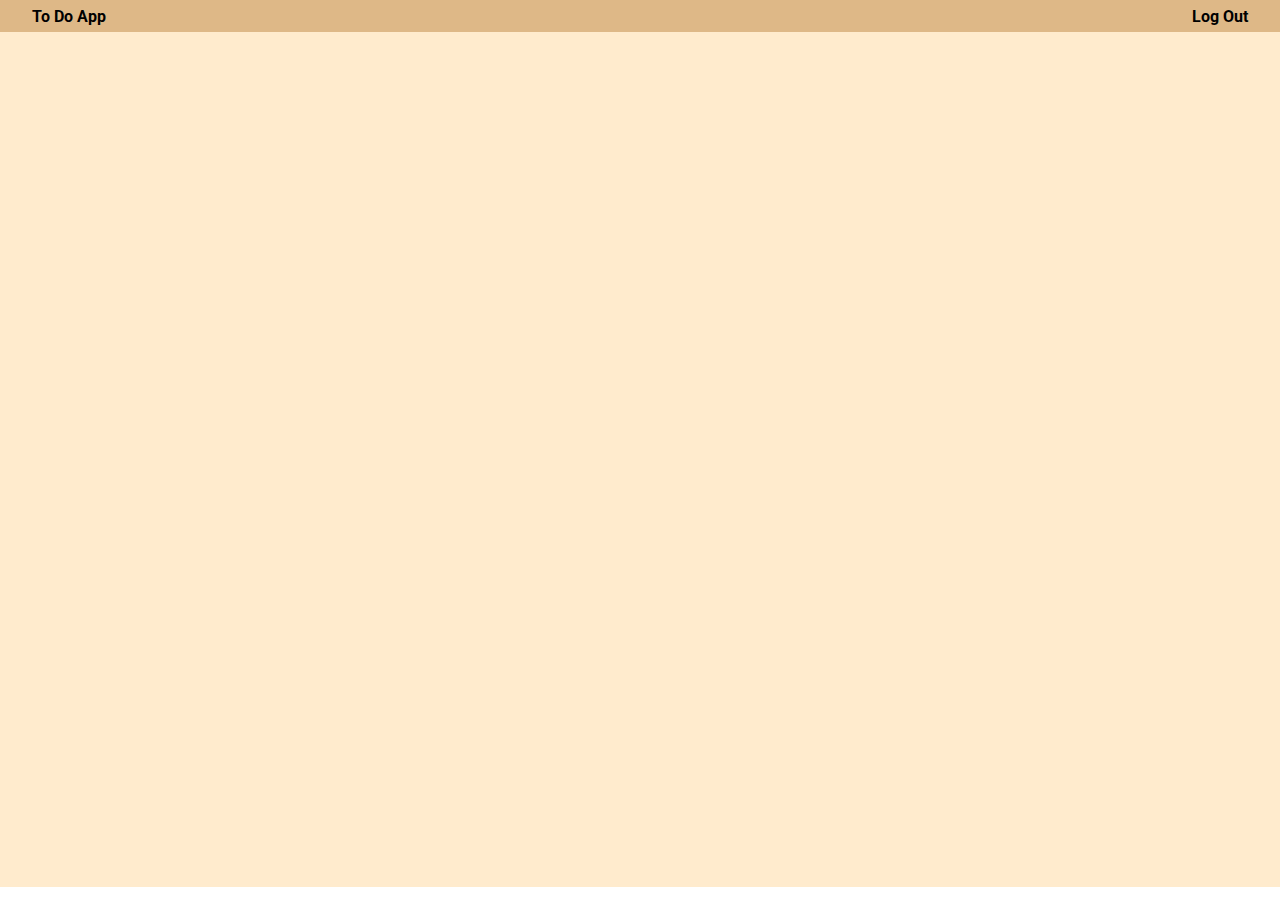
==== to_do_app.html @ e4df9c9c "first commit" ====
<!DOCTYPE html>
<html lang="en">
<head>
    <meta charset="UTF-8">
    <meta name="viewport" content="width=device-width, initial-scale=1.0">
    <link rel="preconnect" href="https://fonts.gstatic.com">
    <link href="https://fonts.googleapis.com/css2?family=Roboto&display=swap" rel="stylesheet">
    <link rel="stylesheet" href="./css/main.css"/>
    <link rel="stylesheet" href="./css/to_do.css"/>
    
    <title>Yours To Do List</title>
</head>
<body>
    <header>
        <div class="header_items"><h4>To Do App</h4></div>
        <div class="right_aligned_items"><h4>Log Out</h4></div>
    </header>
    <main>
    
   <div class="backdrop close">
       
   </div>
   <div class="error-modal close">
    <div class="error_modal_items">ID and Password Does not match</div> 
   </div>
    </main>

</body>
<script src="scripts/login.js"></script>
</html>
---- css/main.css ----
* {
  font-family: -apple-system, BlinkMacSystemFont, "Segoe UI", Roboto, Oxygen,
    Ubuntu, Cantarell, "Open Sans", "Helvetica Neue", sans-serif;
}

body {
  display: flex;
  flex-direction: column;
  align-items: stretch;
  margin: 0 0 0 0;
  padding: 0 0 0 0;
}

header {
  padding: 0 2rem;
  display: flex;
  align-items: center;
  justify-content: space-between;
  background-color: burlywood;
  height: 2rem;
}

.header_items h4 {
  margin: 0;
  padding: 0;
  display: inline;
}

main {
  display: flex;
  align-items: center;
  justify-content: center;
  height: 95vh;
  margin: 0 0 0 0;
  flex-direction: column;
  background-color: blanchedalmond;
}

.login_container {
  width: 30vw;
  height: 50vh;
  border: black 1px;
  border-style: solid;
  border-radius: 1rem;
  padding: 1rem;
  display: flex;
  flex-direction: column;
  box-shadow: 1px 1px 10px black;
  background-color: white;
}

.login_items {
  width: 100%;
  text-align: center;
}

.login_items h2 {
  color: turquoise;
}

#login {
  margin-top: 1rem;
  padding: 0.1rem 2rem;
}

.backdrop {
  position: absolute;
  width: 100%;
  height: 100%;
  background-color: rgba(0, 0, 0, 0.5);
  left: 0;
  top: 0;
  z-index: 100;
}

.error-modal {
  width: 20%;
  height: 20%;
  position: absolute;
  background-color: white;
  z-index: 101;
  border: black 1px;
  border-style: solid;
  border-radius: 1rem;
  text-align: center;
}

.error_modal_items {
  margin-top: 20%;
}

.close {
  display: none;
}

.open {
  display: block;
}
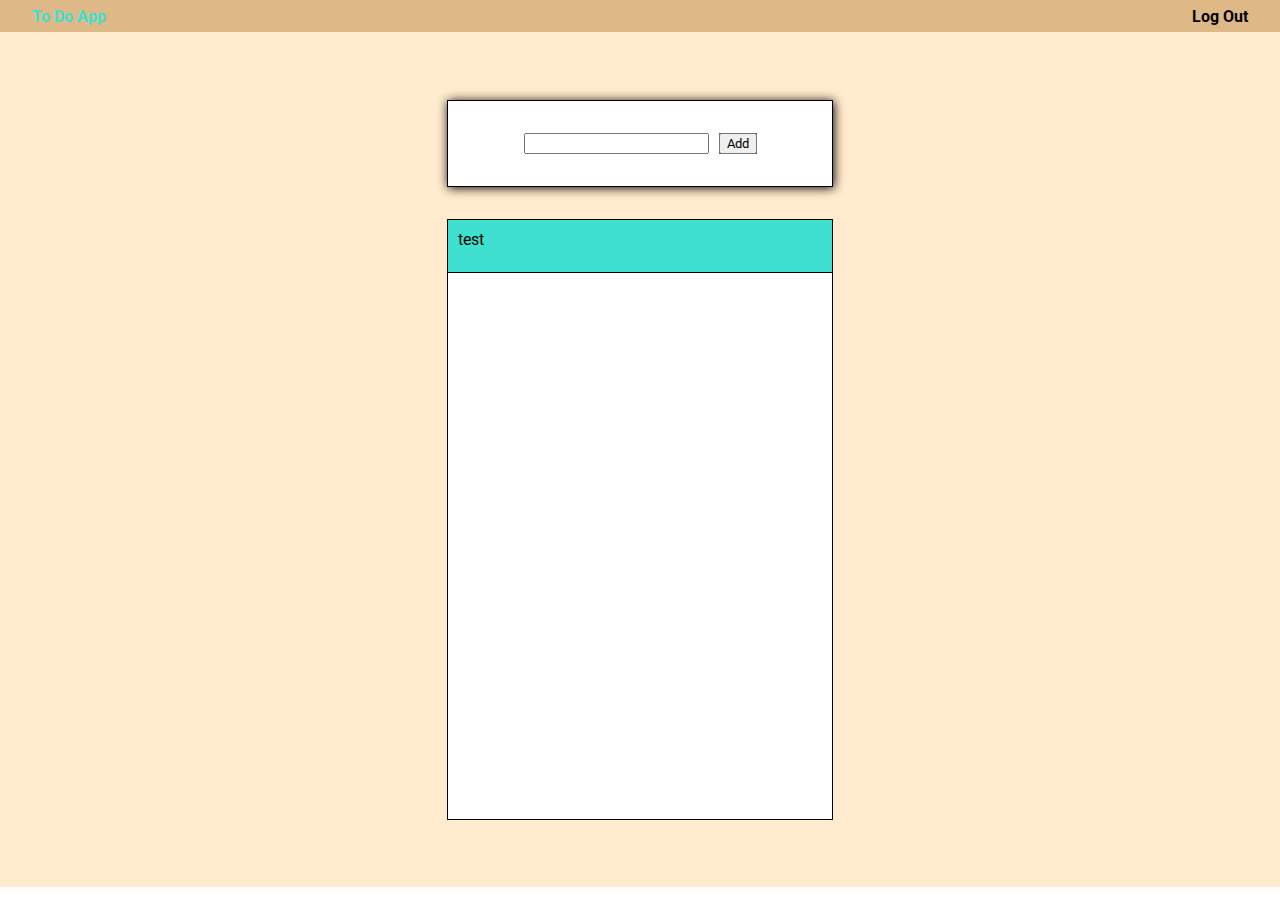
==== commit 7879d129: "final_commit_20_nov" ====
--- a/to_do_app.html
+++ b/to_do_app.html
@@ -12,13 +12,24 @@
 </head>
 <body>
     <header>
-        <div class="header_items"><h4>To Do App</h4></div>
+        <div class="header_items"><h4><a href=index.html>To Do App</a></h4></div>
         <div class="right_aligned_items"><h4>Log Out</h4></div>
     </header>
     <main>
-    
+    <div class="add_notes">
+        <div class="add_notes_text">
+          <input type="text" id="add_notes_editbox" value=""/>
+        </div>
+        <div class="add_notes_button">
+        <input type="button" value="Add"/>
+        </div>
+    </div>
+    <div class="to_do_list">
+     <div class="to_do_list_items">
+         test
+     </div>
+    </div>
    <div class="backdrop close">
-       
    </div>
    <div class="error-modal close">
     <div class="error_modal_items">ID and Password Does not match</div> 
@@ -26,5 +37,5 @@
     </main>
 
 </body>
-<script src="scripts/login.js"></script>
+<!-- <script src="scripts/login.js"></script> -->
 </html>--- a/css/main.css
+++ b/css/main.css
@@ -24,6 +24,13 @@
   margin: 0;
   padding: 0;
   display: inline;
+}
+
+.header_items a:hover,
+.header_items a,
+.header_items a:visited {
+  text-decoration: none;
+  color: turquoise;
 }
 
 main {
@@ -61,6 +68,7 @@
 #login {
   margin-top: 1rem;
   padding: 0.1rem 2rem;
+  width: 10rem;
 }
 
 .backdrop {
--- a/css/to_do.css
+++ b/css/to_do.css
@@ -0,0 +1,33 @@
+.add_notes {
+  width: 30%;
+  height: 10%;
+  background-color: white;
+  border: black 0.5px;
+  border-style: solid;
+  box-shadow: 1px 1px 10px black;
+  display: flex;
+  align-items: center;
+  justify-content: center;
+  flex-wrap: wrap;
+}
+
+.add_notes_button {
+  margin-left: 10px;
+  background-color: teal;
+}
+
+.to_do_list {
+  width: 30%;
+  height: 70%;
+  background-color: white;
+  margin-top: 2rem;
+  border: black 0.5px;
+  border-style: solid;
+}
+
+.to_do_list_items {
+  height: 2rem;
+  background-color: turquoise;
+  border-bottom: 1px solid black;
+  padding: 10px;
+}
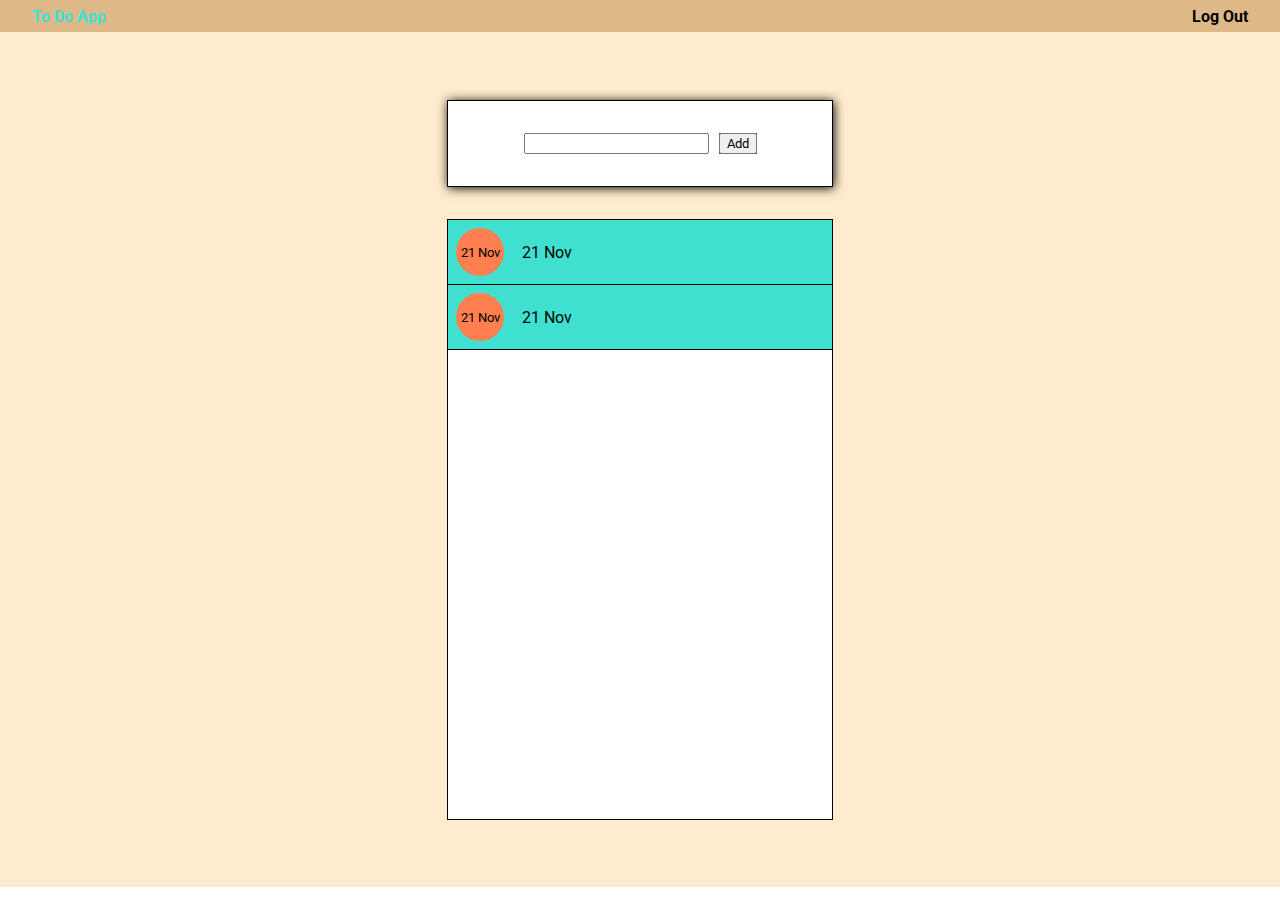
==== commit 392813d4: "commit21NovFInal" ====
--- a/to_do_app.html
+++ b/to_do_app.html
@@ -21,21 +21,35 @@
           <input type="text" id="add_notes_editbox" value=""/>
         </div>
         <div class="add_notes_button">
-        <input type="button" value="Add"/>
+        <input type="button" value="Add" id="add_button"/>
         </div>
     </div>
     <div class="to_do_list">
      <div class="to_do_list_items">
-         test
+         <div class="avatar">
+             <div class="avatar_text">21 Nov</div>
+         </div>
+         <div class="note">
+            21 Nov
+        </div>
      </div>
+     <div class="to_do_list_items">
+        <div class="avatar">
+            <div class="avatar_text">21 Nov</div>
+        </div>
+        <div class="note">
+           21 Nov
+       </div>
+    </div>
+    
     </div>
    <div class="backdrop close">
    </div>
    <div class="error-modal close">
-    <div class="error_modal_items">ID and Password Does not match</div> 
+    <div class="error_modal_items"></div> 
    </div>
     </main>
 
 </body>
-<!-- <script src="scripts/login.js"></script> -->
+<script src="scripts/notes.js"></script>
 </html>--- a/css/to_do.css
+++ b/css/to_do.css
@@ -8,7 +8,6 @@
   display: flex;
   align-items: center;
   justify-content: center;
-  flex-wrap: wrap;
 }
 
 .add_notes_button {
@@ -26,8 +25,30 @@
 }
 
 .to_do_list_items {
-  height: 2rem;
+  display: flex;
+  height: 4rem;
   background-color: turquoise;
   border-bottom: 1px solid black;
+  align-items: center;
+}
+
+.avatar {
+  height: 3rem;
+  width: 3rem;
+  background-color: coral;
+  border-radius: 50%;
+  margin: 0.5rem;
+  font-size: 13px;
+  display: flex;
+  align-items: center;
+  justify-content: center;
+}
+
+.avatar_text {
+  /* vertical-align: middle; */
+}
+
+.note {
+  padding-left: 2rem;
   padding: 10px;
 }
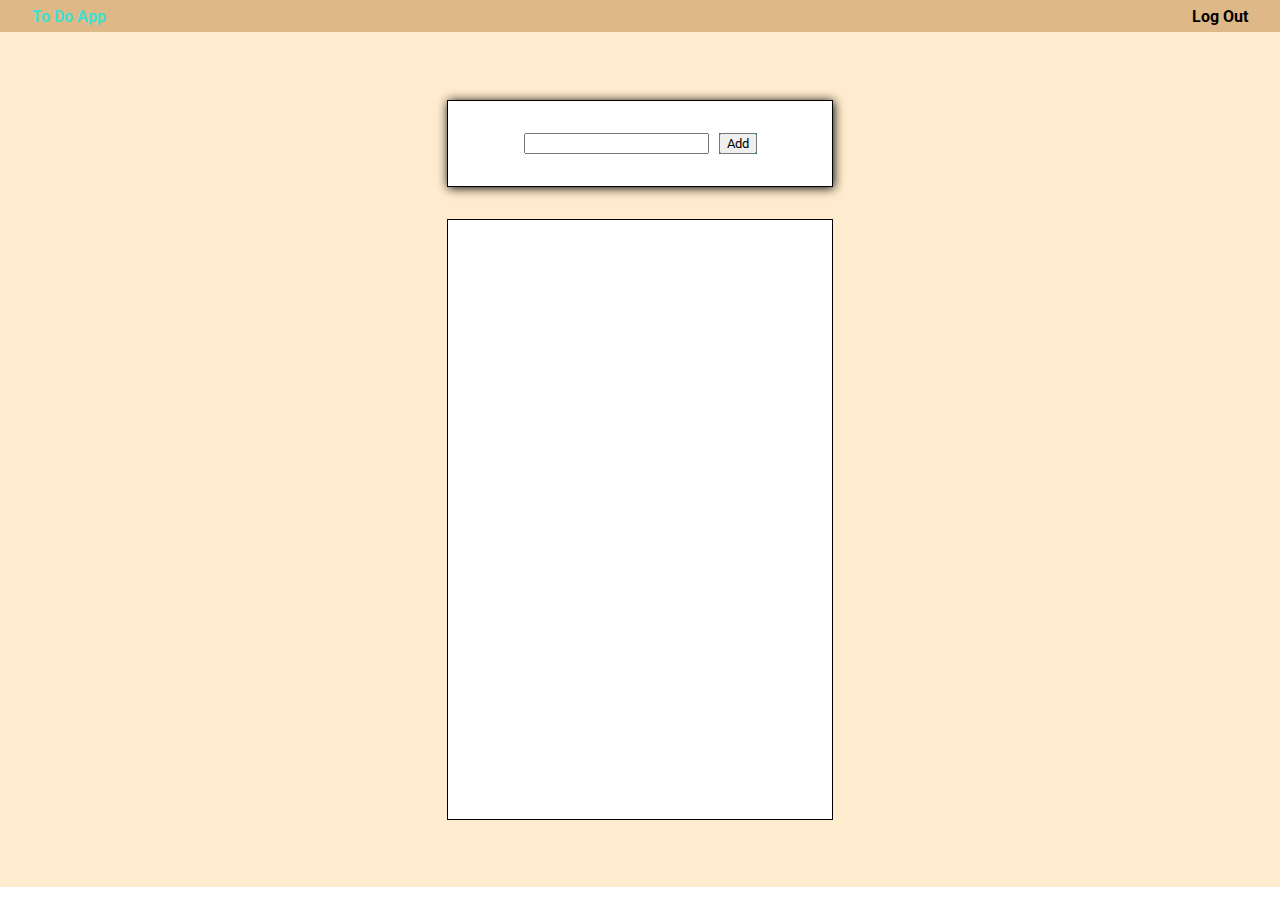
==== commit 7d94a796: "commitMidDay" ====
--- a/to_do_app.html
+++ b/to_do_app.html
@@ -24,8 +24,8 @@
         <input type="button" value="Add" id="add_button"/>
         </div>
     </div>
-    <div class="to_do_list">
-     <div class="to_do_list_items">
+    <div class="to_do_list" id="to_do_list">
+     <!-- <div class="to_do_list_items">
          <div class="avatar">
              <div class="avatar_text">21 Nov</div>
          </div>
@@ -39,8 +39,8 @@
         </div>
         <div class="note">
            21 Nov
-       </div>
-    </div>
+       </div> -->
+    </div>  
     
     </div>
    <div class="backdrop close">
--- a/css/to_do.css
+++ b/css/to_do.css
@@ -22,6 +22,13 @@
   margin-top: 2rem;
   border: black 0.5px;
   border-style: solid;
+  overflow: scroll;
+  -ms-overflow-style: none; /* IE and Edge */
+  scrollbar-width: none; /* Firefox */
+}
+
+.to_do_list::-webkit-scrollbar {
+  display: none;
 }
 
 .to_do_list_items {
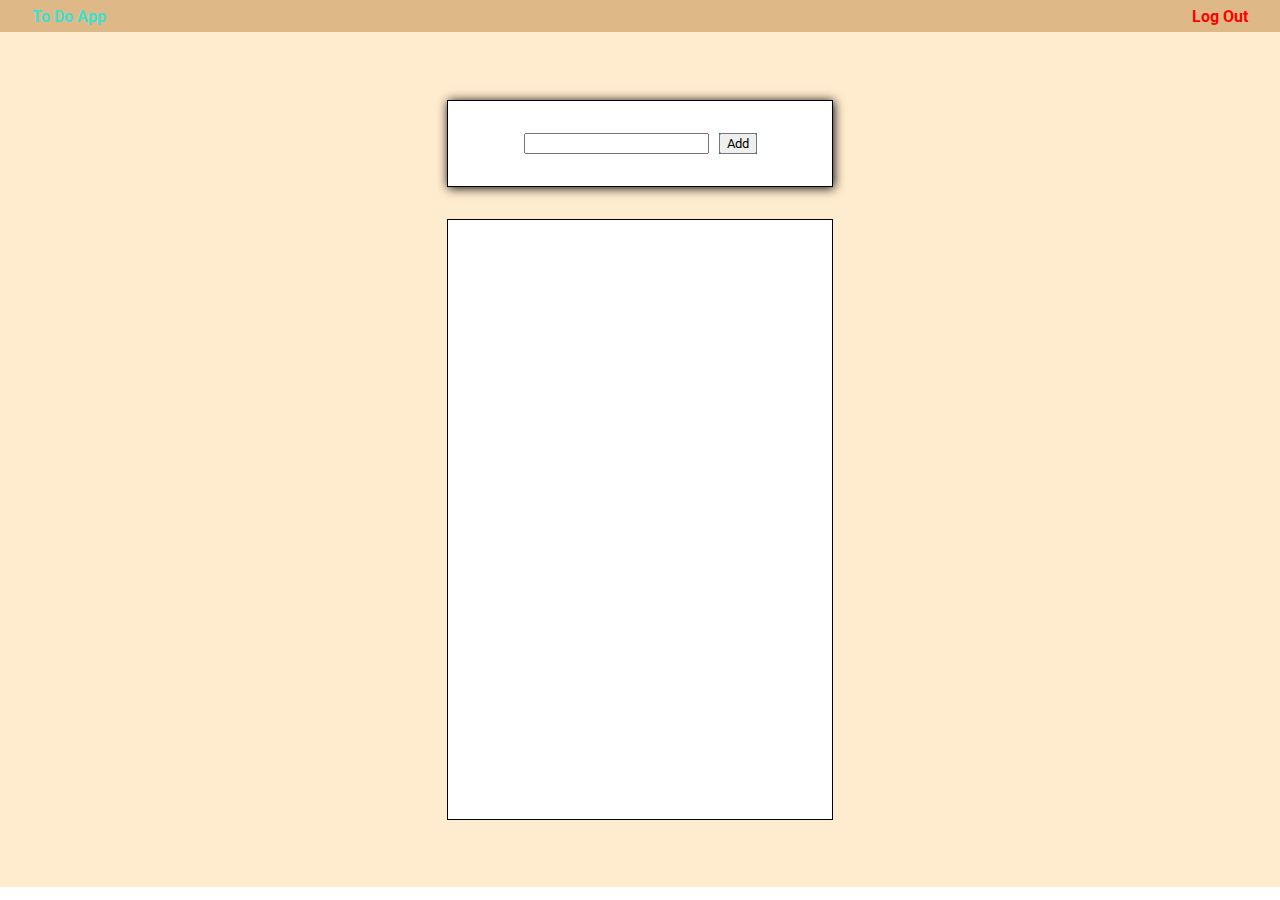
==== commit 93a3f87a: "commit_12" ====
--- a/to_do_app.html
+++ b/to_do_app.html
@@ -13,7 +13,7 @@
 <body>
     <header>
         <div class="header_items"><h4><a href=index.html>To Do App</a></h4></div>
-        <div class="right_aligned_items"><h4>Log Out</h4></div>
+        <div class="right_aligned_items" id='logOut'><h4>Log Out</h4></div>
     </header>
     <main>
     <div class="add_notes">
--- a/css/to_do.css
+++ b/css/to_do.css
@@ -1,3 +1,12 @@
+#logOut {
+  color: red;
+}
+
+#logOut:hover {
+  text-decoration: wavy;
+  cursor: pointer;
+}
+
 .add_notes {
   width: 30%;
   height: 10%;
@@ -59,3 +68,7 @@
   padding-left: 2rem;
   padding: 10px;
 }
+
+.red {
+  background-color: red;
+}
